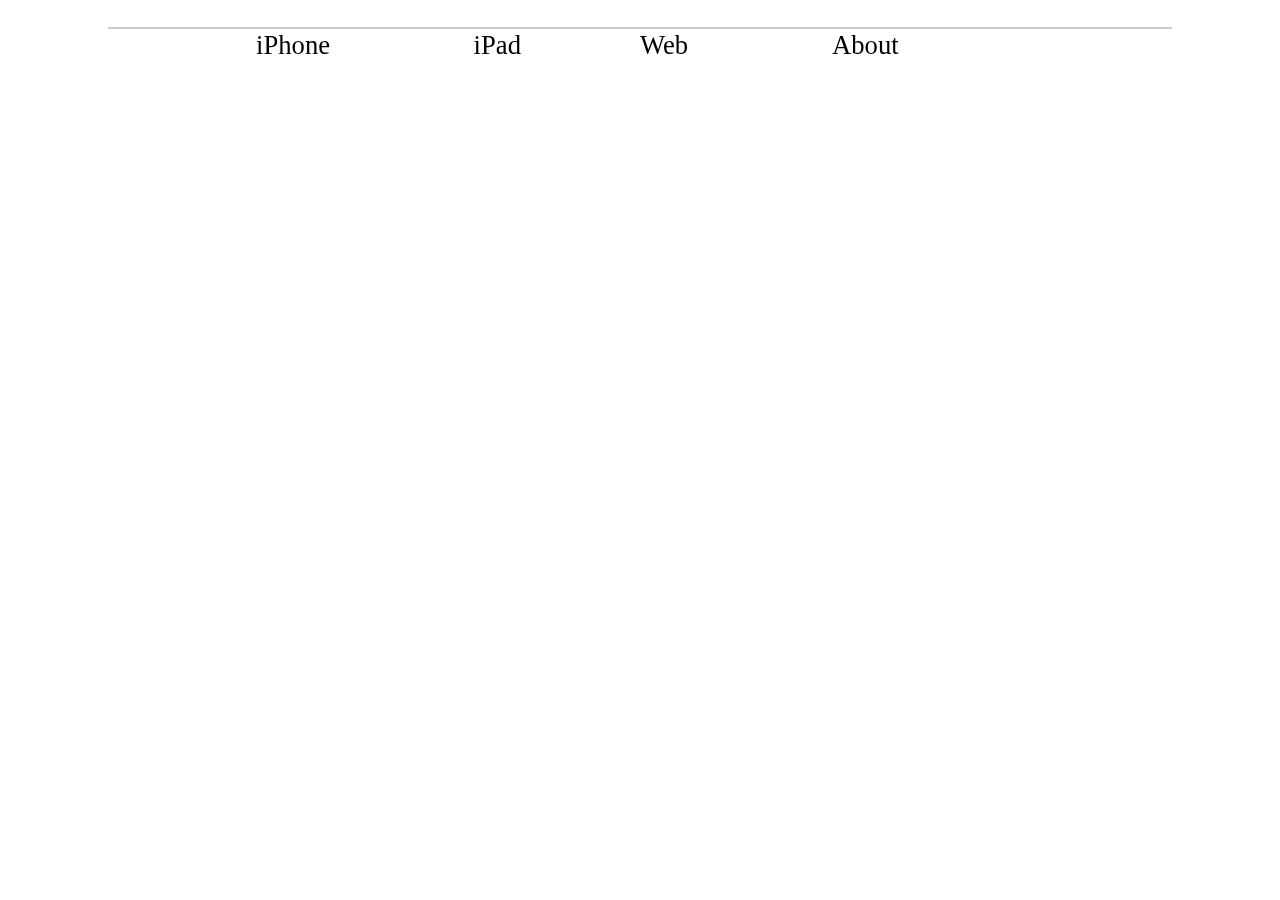
==== index.html @ f84a47d6 "I like dis" ====
<!DOCTYPE html>
<html>
<head>
	<title>Jeffrey Bates</title>
</head>
<link rel="stylesheet" type="text/css" href="/css/home.css">
<!-- <script src="http://ajax.googleapis.com/ajax/libs/jquery/1/jquery.min.js"></script> -->
<body>

<!-- <meta http-equiv="refresh" content="5">  -->

<div id="menuContainer">
<ul class="menu">
<li id="1st" class="iPhone">iPhone</li>
<li id="2nd" class="iPad">iPad</li>
<li id="3rd" class="Web">Web</li>
<li id="4th" class="About">About</li>
<div class="menuBorder">
	
</div>
<!-- <li id="5th">About</li>
<li id="6th">About</li>
<li id="7th">About</li>
<li id="8th">About</li> -->
</ul>
</div>

<!-- opening background 1 div -->
<div id="back1">

<div id="content1" class="content">
<br>
<p class="blurbtitle">Snapchat Concept</p>
<p class="blurb">
	This is unofficial concept art. I made on a whim, after feeling dissatisfied with the standard UI elements of the Snapchat app.
</p>
<p class="next">NEXT</p>



<img src="portfolio/snapchatredux.png"></a>

</div>


<div id="content2" class="content">
<br>
<p class="blurbtitle">DD Concierge</p>
<p class="blurb">
<br>
The app updates automatically providing turn-by-turn directions using geographical 
<br>
location and indoor positioning with iBeacons. Once inside the studio, the app provides
<br>
directions to your meeting room, while wall-mounted iPads detect your location to display<br>
customized directions as you walk by.
</p>

<p class="next">NEXT</p>

<img src="portfolio/concierge1.png"></a>
</div>


<div id="content3" class="content">
<br>
<p class="blurbtitle">DD Concierge</p>
<br>
<p class="blurb">
You can also use the app to see detailed meeting information specific to your appointment, <br>
including profiles for the host and attendees, and a list of room resources such as <br>
number of seats and which type of video display is available.
<br>
</p>
<p class="next">NEXT</p>

<img src="portfolio/concierge2.png"></a>
</div>


<div id="content4" class="content">
<br>
<p class="blurbtitle">DD Concierge</p>

<p class="blurb">
Final screens.
</p>
<p class="next">NEXT</p>

<img src="portfolio/concierge3.png"></a>
</div>


<!-- closing background 1 div -->
</div>


<div id="back2">


<div id="content5" class="content">
<br>
<p class="blurbtitle">Tetra</p>

<br>

<p class="blurb">
	Tetra blurb text 1
</p>

<p class="next">NEXT</p>
<img src="portfolio/tetra1.png"></a>
</div>



<div id="content6" class="content">
<br>
<p class="blurbtitle">Tetra</p>

<br>

<p class="blurb">
	Tetra blurb text 2
</p>

<p class="next">PREVIOUS</p>

<video width="360" height="400" controls>
  <source src="/video/tetrademo.mp4" type="video/mp4">
  <source src="movie.ogg" type="video/ogg">
Your browser does not support the video tag.
</video>

</div>

<!-- closing background div 2 -->
</div>

<div id="back3">


<div id="content7" class="content">
<br>
<p>
	Web
</p>
<img src="https://placebear.com/800/400">
</div>

</div>

<div id="back4">
<br>
<p>
	About
</p>

<div class="content">

<img id="profilepic" src="https://placebear.com/400/400"></a>
</div>

<div id="back5">
fifth
</div>

<div id="back6">
sixth
</div>

<div id="back7">
seventh
</div>

<div id="back8">
eighth
</div>

</div>
</div>


</body>
<script type="text/javascript" src="js/menu.js"></script>
<script type="text/javascript" src="js/content.js"></script>
<!-- <script type="text/javascript" src="js/fadeout.js"></script> -->
<!-- <script type="text/javascript" src="js/background.js"></script> -->
</html>


<!-- 

 -->
---- css/home.css ----
body {
  -webkit-touch-callout: none; /* iOS Safari */
  -webkit-user-select: none;   /* Chrome/Safari/Opera */
  -khtml-user-select: none;    /* Konqueror */
  -moz-user-select: none;      /* Firefox */
  -ms-user-select: none;       /* IE/Edge */
  user-select: none;           /* non-prefixed version, currently
                                  not supported by any browser */
}


body {
	font-family: 'Helvetica Neue';
}

#menuContainer ul {

}

.menu {
	list-style: none;
	font-size: 20pt; 
	font-weight: lighter;
}

.menuBorder {
	border-style: solid;
	border-width: 1px;
	margin-right: 100px;
	margin-left: 60px;
	transform: scaleY(.2);
}

.iPhone {

	position: fixed;
	top: 30px;
	left: 20%;
}

.iPad {
	position: fixed;
	top: 30px;
	left: 37%;
}

.Web {
	position: fixed;
	top: 30px;
	left: 50%;
}

.About {
	position: fixed;
	top: 30px;
	left: 65%;
}


.menu a {
text-decoration: none;
color: black;

}

.background {
	background-color: none;
	opacity: .5;
	position: fixed;
	top: 5px;
	right: 5px;
	left: 5px;
	bottom: 500px;
	z-index: -1;
}

p {
	width: 80%;
	padding-top: 10px;
	padding-left: 100px;

	position: relative;
	z-index: -1;
}

.content img {
padding-left: 50px;
padding-right: 50px;
width: 90%;

position: relative;
z-index: -1;
}

.content video {
padding-left: 50px;
padding-right: 50px;
width: 90%;
}

#profilepic {
	width: 350px;
}

.next {
	color: blue;
	text-align: center;
}

.blurbtitle{
	color: blue;
}

.blurb {
color: green;
}

.navigationarrow{
  width:80px;
  height:5px;
  background:tomato;
}

.navigationarrow:after{
  position:absolute;
  content:"";
  transform:rotate(45deg);
  top:-10px;
  right:0;
  width:20px;
  height:20px;
  background:transparent;
  border-right:5px solid tomato;
  border-top:5px solid tomato;
}

.navigationarrow {
	position: fixed;
	top: 570px;
	right: 100px;

}
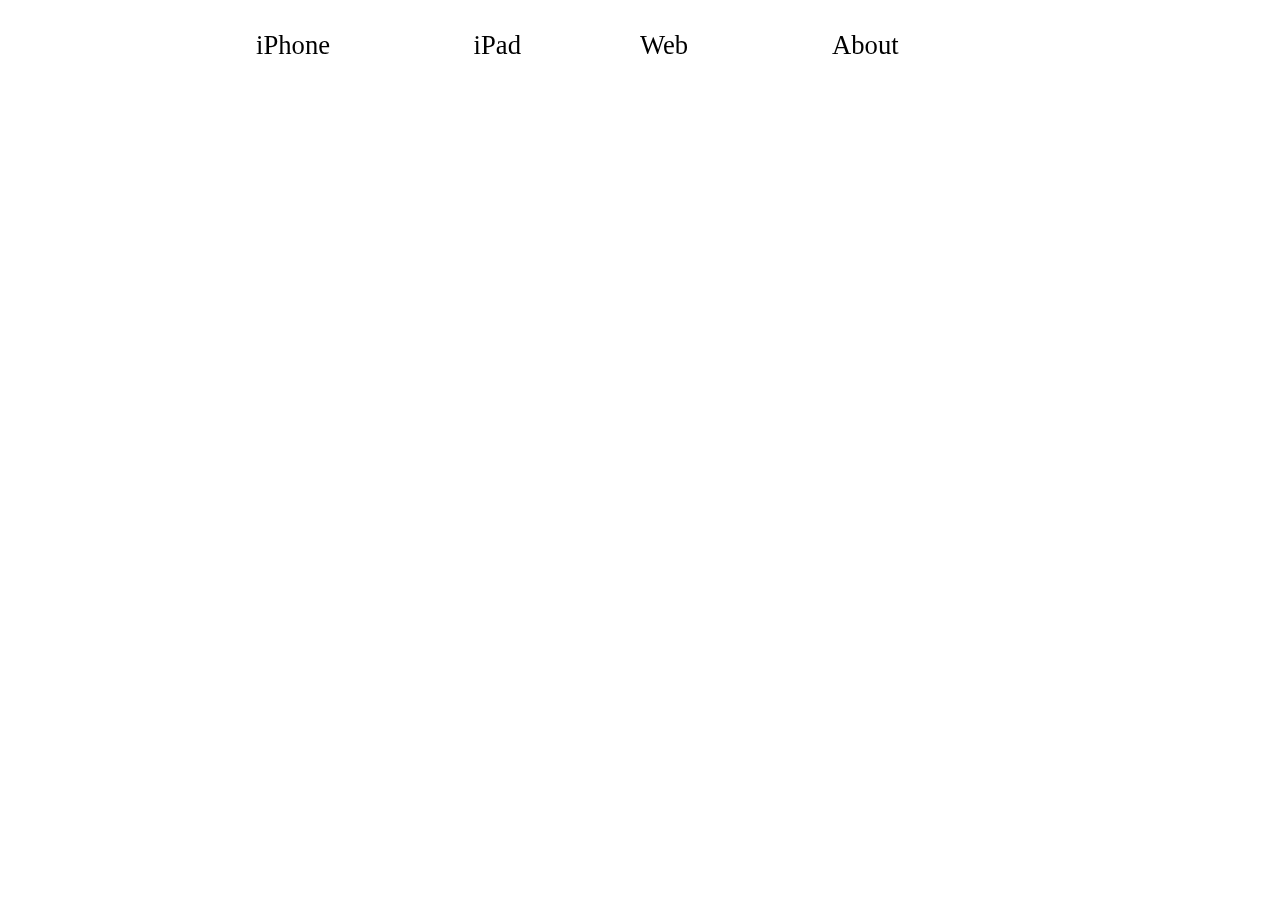
==== commit 68efe6c2: "solid build" ====
--- a/index.html
+++ b/index.html
@@ -4,7 +4,7 @@
 	<title>Jeffrey Bates</title>
 </head>
 <link rel="stylesheet" type="text/css" href="/css/home.css">
-<!-- <script src="http://ajax.googleapis.com/ajax/libs/jquery/1/jquery.min.js"></script> -->
+<script src="http://ajax.googleapis.com/ajax/libs/jquery/1/jquery.min.js"></script>
 <body>
 
 <!-- <meta http-equiv="refresh" content="5">  -->
@@ -15,14 +15,12 @@
 <li id="2nd" class="iPad">iPad</li>
 <li id="3rd" class="Web">Web</li>
 <li id="4th" class="About">About</li>
-<div class="menuBorder">
-	
-</div>
+</ul>
 <!-- <li id="5th">About</li>
 <li id="6th">About</li>
 <li id="7th">About</li>
 <li id="8th">About</li> -->
-</ul>
+<div class="menuBorder"> </div>
 </div>
 
 <!-- opening background 1 div -->
@@ -47,7 +45,6 @@
 <br>
 <p class="blurbtitle">DD Concierge</p>
 <p class="blurb">
-<br>
 The app updates automatically providing turn-by-turn directions using geographical 
 <br>
 location and indoor positioning with iBeacons. Once inside the studio, the app provides
@@ -65,7 +62,6 @@
 <div id="content3" class="content">
 <br>
 <p class="blurbtitle">DD Concierge</p>
-<br>
 <p class="blurb">
 You can also use the app to see detailed meeting information specific to your appointment, <br>
 including profiles for the host and attendees, and a list of room resources such as <br>
@@ -81,10 +77,7 @@
 <div id="content4" class="content">
 <br>
 <p class="blurbtitle">DD Concierge</p>
-
-<p class="blurb">
-Final screens.
-</p>
+<p class="blurb">Final screens.</p>
 <p class="next">NEXT</p>
 
 <img src="portfolio/concierge3.png"></a>
@@ -101,13 +94,9 @@
 <div id="content5" class="content">
 <br>
 <p class="blurbtitle">Tetra</p>
-
-<br>
-
 <p class="blurb">
 	Tetra blurb text 1
 </p>
-
 <p class="next">NEXT</p>
 <img src="portfolio/tetra1.png"></a>
 </div>
--- a/css/home.css
+++ b/css/home.css
@@ -23,11 +23,12 @@
 	font-weight: lighter;
 }
 
+}
 .menuBorder {
 	border-style: solid;
 	border-width: 1px;
 	margin-right: 100px;
-	margin-left: 60px;
+	margin-left: 100px;
 	transform: scaleY(.2);
 }
 
@@ -85,10 +86,11 @@
 
 .content img {
 padding-left: 50px;
-padding-right: 50px;
+padding-right: 80px;
 width: 90%;
 
-position: relative;
+position: fixed;
+top: 300px;
 z-index: -1;
 }
 
@@ -96,6 +98,9 @@
 padding-left: 50px;
 padding-right: 50px;
 width: 90%;
+
+position: fixed;
+top: 300px;
 }
 
 #profilepic {
@@ -103,23 +108,23 @@
 }
 
 .next {
-	color: blue;
+	color: darkgrey;
 	text-align: center;
+	position: fixed;
+	top: 220px;
+	z-index: 2;
+	font-size: 20pt;
 }
 
 .blurbtitle{
+	font-size: 20pt;
 	color: blue;
 }
 
 .blurb {
-color: green;
+color: grey;
 }
 
-.navigationarrow{
-  width:80px;
-  height:5px;
-  background:tomato;
-}
 
 .navigationarrow:after{
   position:absolute;
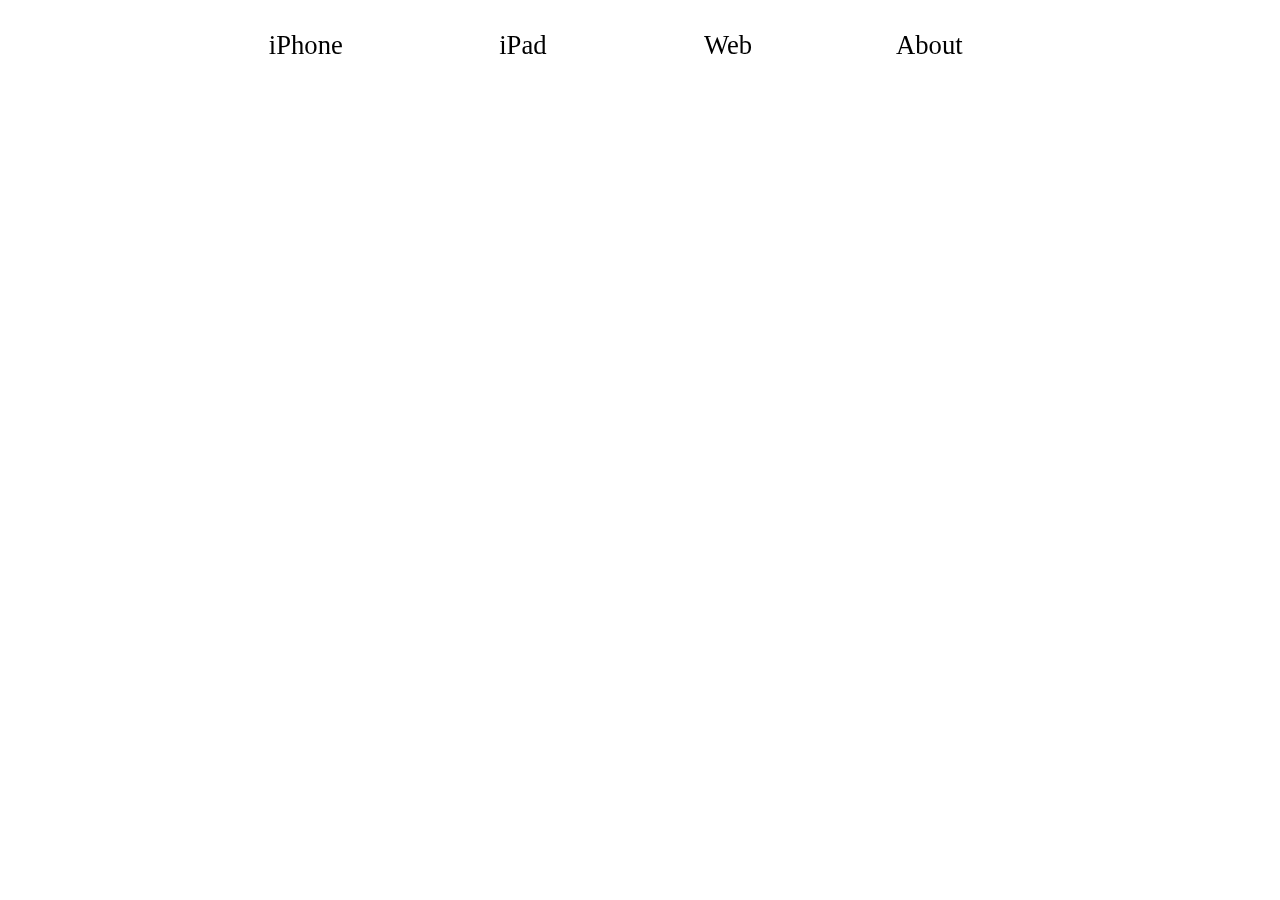
==== commit 552a3f97: "beta 1" ====
--- a/index.html
+++ b/index.html
@@ -7,8 +7,8 @@
 <script src="http://ajax.googleapis.com/ajax/libs/jquery/1/jquery.min.js"></script>
 <body>
 
-<!-- <meta http-equiv="refresh" content="5">  -->
-
+<!-- <meta http-equiv="refresh" content="1"> 
+ -->
 <div id="menuContainer">
 <ul class="menu">
 <li id="1st" class="iPhone">iPhone</li>
--- a/css/home.css
+++ b/css/home.css
@@ -36,25 +36,25 @@
 
 	position: fixed;
 	top: 30px;
-	left: 20%;
+	left: 21%;
 }
 
 .iPad {
 	position: fixed;
 	top: 30px;
-	left: 37%;
+	left: 39%;
 }
 
 .Web {
 	position: fixed;
 	top: 30px;
-	left: 50%;
+	left: 55%;
 }
 
 .About {
 	position: fixed;
 	top: 30px;
-	left: 65%;
+	left: 70%;
 }
 
 
@@ -108,8 +108,9 @@
 }
 
 .next {
-	color: darkgrey;
-	text-align: center;
+	color: blue;
+	font-weight: lighter;
+	text-align: right;
 	position: fixed;
 	top: 220px;
 	z-index: 2;
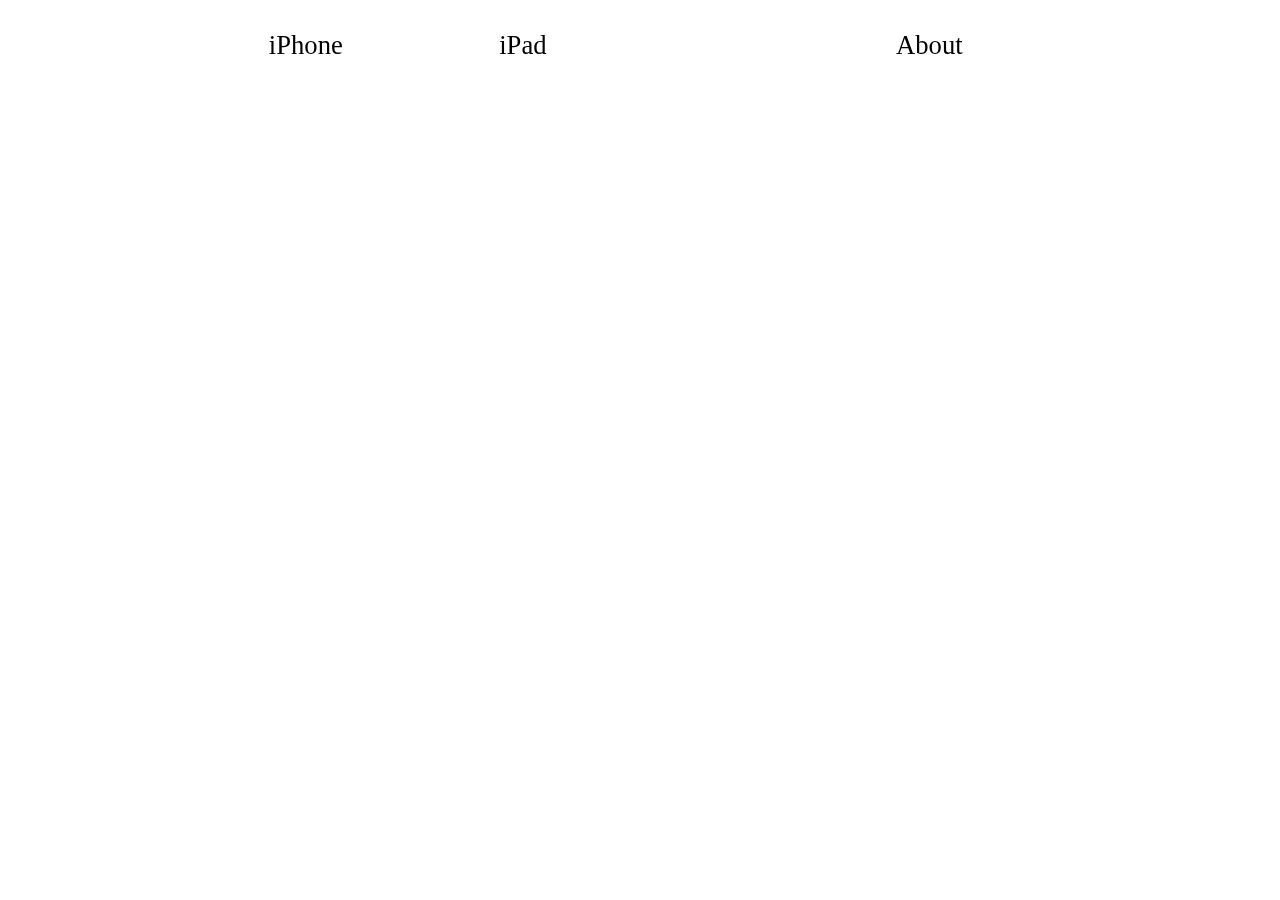
==== commit e6475964: "Removing Web" ====
--- a/index.html
+++ b/index.html
@@ -43,7 +43,7 @@
 
 <div id="content2" class="content">
 <br>
-<p class="blurbtitle">DD Concierge</p>
+<p class="blurbtitle">Concierge</p>
 <p class="blurb">
 The app updates automatically providing turn-by-turn directions using geographical 
 <br>
@@ -61,7 +61,7 @@
 
 <div id="content3" class="content">
 <br>
-<p class="blurbtitle">DD Concierge</p>
+<p class="blurbtitle">Concierge</p>
 <p class="blurb">
 You can also use the app to see detailed meeting information specific to your appointment, <br>
 including profiles for the host and attendees, and a list of room resources such as <br>
@@ -76,7 +76,7 @@
 
 <div id="content4" class="content">
 <br>
-<p class="blurbtitle">DD Concierge</p>
+<p class="blurbtitle">Concierge</p>
 <p class="blurb">Final screens.</p>
 <p class="next">NEXT</p>
 
@@ -142,12 +142,14 @@
 <div id="back4">
 <br>
 <p>
-	About
+<b>my mission:</b> to help clients tell their stories through web and application mediums using UX patterns that are intuitive by nature, and fun to use.
 </p>
 
-<div class="content">
+<div class="content8">
 
-<img id="profilepic" src="https://placebear.com/400/400"></a>
+<img id="profilepic" src="/image/profile.jpeg"></a>
+<p>Resume</p>
+</div>
 </div>
 
 <div id="back5">
--- a/css/home.css
+++ b/css/home.css
@@ -49,6 +49,7 @@
 	position: fixed;
 	top: 30px;
 	left: 55%;
+	display: none;
 }
 
 .About {
@@ -104,7 +105,12 @@
 }
 
 #profilepic {
-	width: 350px;
+	border-radius: 100%;
+	width: 20%;
+	background-color: blue;
+}
+
+
 }
 
 .next {
@@ -113,7 +119,6 @@
 	text-align: right;
 	position: fixed;
 	top: 220px;
-	z-index: 2;
 	font-size: 20pt;
 }
 
@@ -146,3 +151,19 @@
 	right: 100px;
 
 }
+
+#back4 {
+	padding-top: 100px;
+	padding-left: 200px;
+}
+
+#back4 p {
+	margin-left: -100px;
+	font-size: 21pt;
+	font-weight: lighter;
+}
+
+
+
+
+
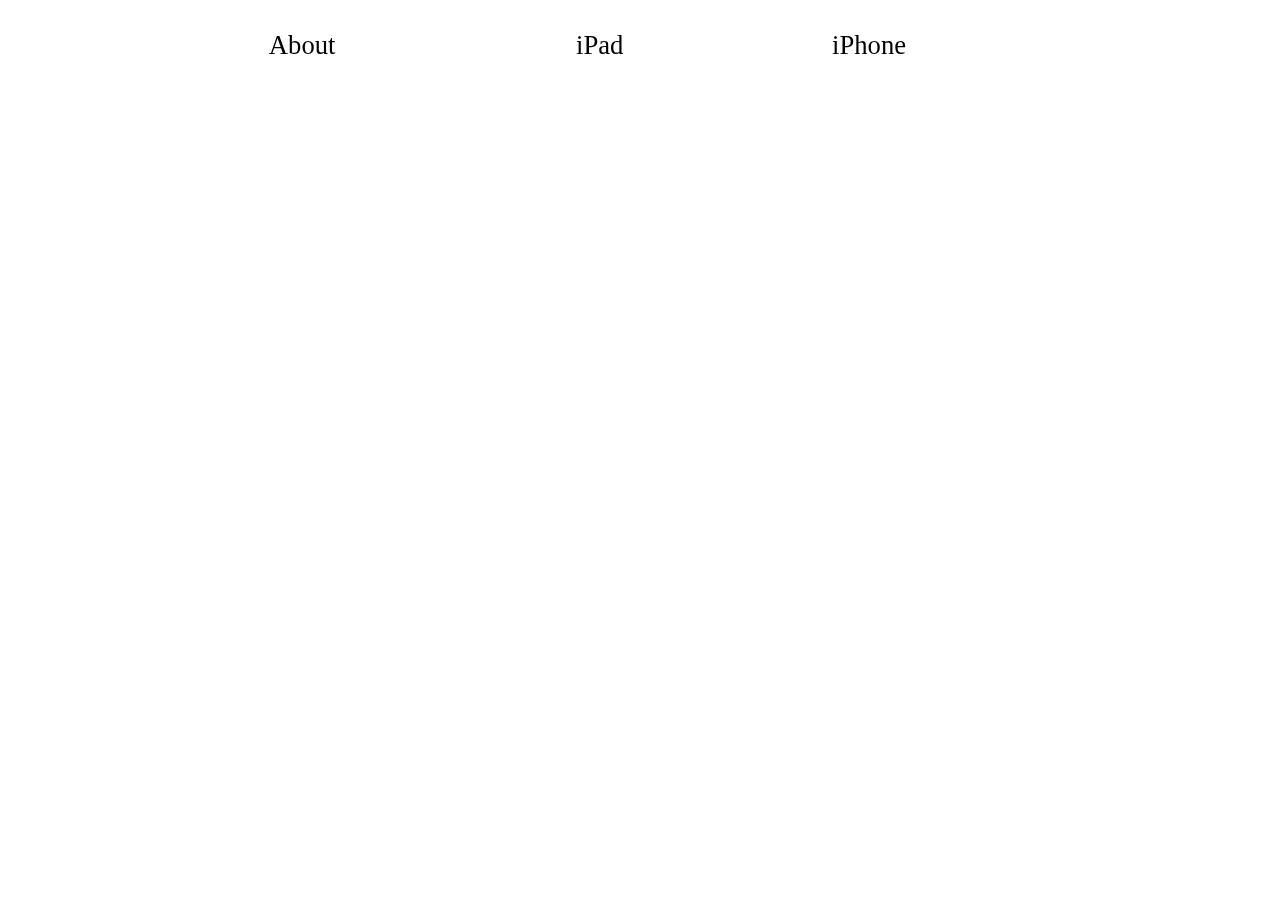
==== commit fb387cb4: "all this needs is full copy xx" ====
--- a/index.html
+++ b/index.html
@@ -28,11 +28,11 @@
 
 <div id="content1" class="content">
 <br>
-<p class="blurbtitle">Snapchat Concept</p>
+<p class="blurbtitle">Snapchat Concept | NEXT---> </p>
 <p class="blurb">
 	This is unofficial concept art. I made on a whim, after feeling dissatisfied with the standard UI elements of the Snapchat app.
 </p>
-<p class="next">NEXT</p>
+
 
 
 
@@ -40,10 +40,9 @@
 
 </div>
 
-
 <div id="content2" class="content">
 <br>
-<p class="blurbtitle">Concierge</p>
+<p class="blurbtitle">Concierge | NEXT---> </p>
 <p class="blurb">
 The app updates automatically providing turn-by-turn directions using geographical 
 <br>
@@ -53,22 +52,23 @@
 customized directions as you walk by.
 </p>
 
-<p class="next">NEXT</p>
 
 <img src="portfolio/concierge1.png"></a>
+
+
+
 </div>
-
 
 <div id="content3" class="content">
 <br>
-<p class="blurbtitle">Concierge</p>
+<p class="blurbtitle">Concierge | NEXT---> </p>
 <p class="blurb">
 You can also use the app to see detailed meeting information specific to your appointment, <br>
 including profiles for the host and attendees, and a list of room resources such as <br>
 number of seats and which type of video display is available.
 <br>
 </p>
-<p class="next">NEXT</p>
+
 
 <img src="portfolio/concierge2.png"></a>
 </div>
@@ -76,9 +76,10 @@
 
 <div id="content4" class="content">
 <br>
-<p class="blurbtitle">Concierge</p>
+<p class="blurbtitle">Concierge | NEXT---> </p>
 <p class="blurb">Final screens.</p>
-<p class="next">NEXT</p>
+
+
 
 <img src="portfolio/concierge3.png"></a>
 </div>
@@ -93,11 +94,12 @@
 
 <div id="content5" class="content">
 <br>
-<p class="blurbtitle">Tetra</p>
+<p class="blurbtitle">Tetra | NEXT---> </p>
 <p class="blurb">
 	Tetra blurb text 1
 </p>
-<p class="next">NEXT</p>
+
+
 <img src="portfolio/tetra1.png"></a>
 </div>
 
@@ -105,7 +107,7 @@
 
 <div id="content6" class="content">
 <br>
-<p class="blurbtitle">Tetra</p>
+<p class="blurbtitle">Tetra | <--- PREVIOUS</p>
 
 <br>
 
@@ -113,7 +115,7 @@
 	Tetra blurb text 2
 </p>
 
-<p class="next">PREVIOUS</p>
+
 
 <video width="360" height="400" controls>
   <source src="/video/tetrademo.mp4" type="video/mp4">
--- a/css/home.css
+++ b/css/home.css
@@ -32,7 +32,7 @@
 	transform: scaleY(.2);
 }
 
-.iPhone {
+.About {
 
 	position: fixed;
 	top: 30px;
@@ -42,7 +42,7 @@
 .iPad {
 	position: fixed;
 	top: 30px;
-	left: 39%;
+	left: 45%;
 }
 
 .Web {
@@ -52,10 +52,10 @@
 	display: none;
 }
 
-.About {
+.iPhone {
 	position: fixed;
 	top: 30px;
-	left: 70%;
+	left: 65%;
 }
 
 
@@ -91,7 +91,7 @@
 width: 90%;
 
 position: fixed;
-top: 300px;
+top: 200px;
 z-index: -1;
 }
 
@@ -101,30 +101,35 @@
 width: 90%;
 
 position: fixed;
-top: 300px;
+top: 200px;
+}
+
+#content1, #content2, #content3, #content4, #content5, #content6 {
+	margin-top: 100px;
 }
 
 #profilepic {
 	border-radius: 100%;
 	width: 20%;
-	background-color: blue;
 }
 
 
 }
 
 .next {
-	color: blue;
+	background-color: blue;
+	color: pink;
 	font-weight: lighter;
-	text-align: right;
-	position: fixed;
-	top: 220px;
-	font-size: 20pt;
+	font-size: 100pt;
 }
 
 .blurbtitle{
 	font-size: 20pt;
 	color: blue;
+	font-weight: lighter;
+
+	position: fixed;
+	top: 50px;
 }
 
 .blurb {
